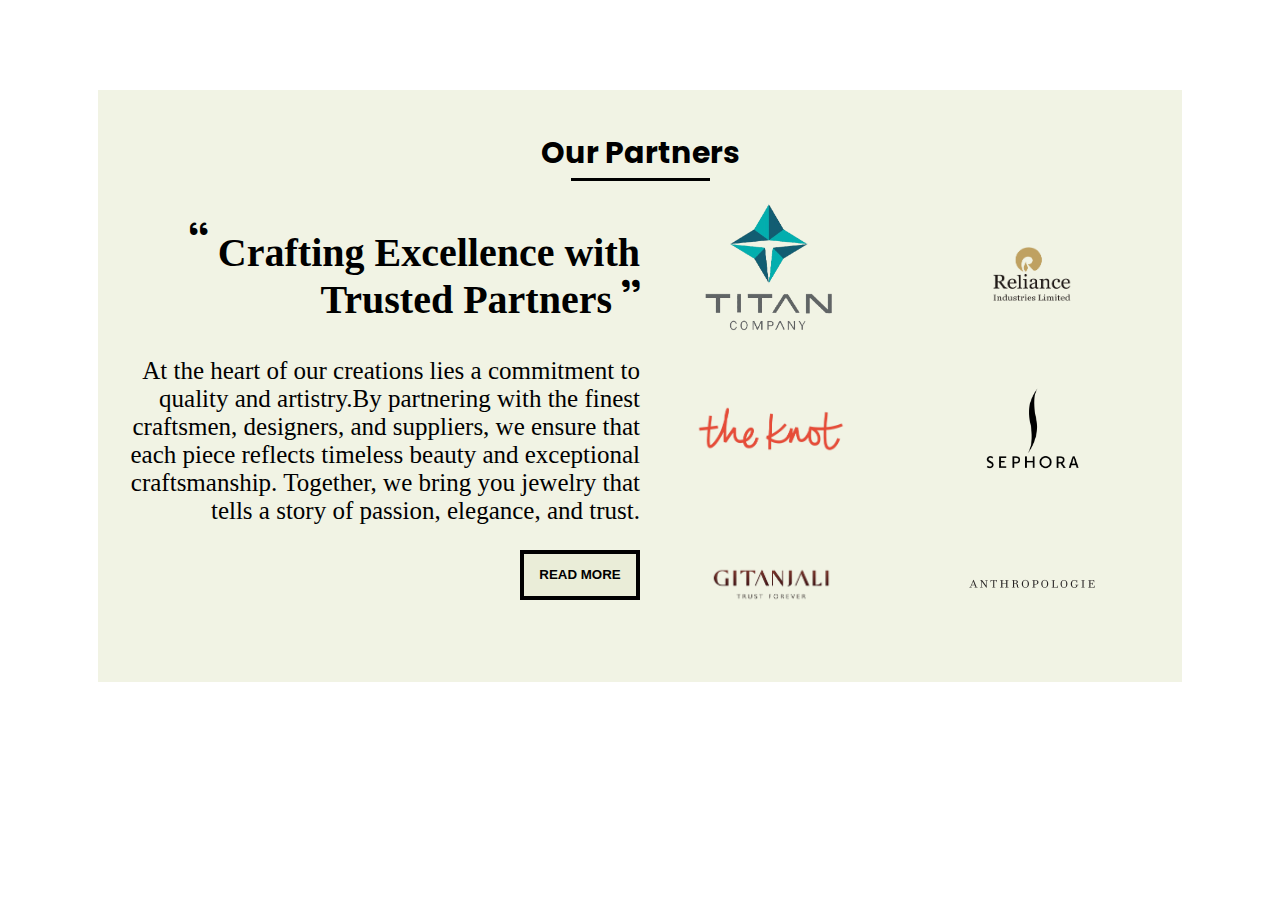
==== partnerwithus/index.html @ a3727a85 "added partner with us section" ====
<!DOCTYPE html>
<html lang="en">
<head>
    <meta charset="UTF-8">
    <meta name="viewport" content="width=device-width, initial-scale=1.0">
    <title>Document</title>
    <link rel="stylesheet" href="index.css">
    <link href="https://fonts.googleapis.com/css2?family=Poppins:wght@300;400;500;600;700&display=swap" rel="stylesheet">
    <link rel="stylesheet" href="https://cdnjs.cloudflare.com/ajax/libs/font-awesome/6.0.0/css/all.min.css">
</head>
<body>
    <div class="container" style="border-color: black;border-width: 2px;display: flex;flex-direction: column;align-items: center;background-color: rgba(216, 220, 179, 0.358);margin:90px;padding: 20px;height: auto;">
        <div> <h1 class="partners-h">Our Partners</h1></div>
        <div class="logos-info">
            <div class="info" >
                           <h2 style="font-size:40px;"><i class="fa-solid fa-quote-left" style="font-size:20px;position: relative;top: -30px;"></i> Crafting Excellence with <br>Trusted Partners <i class="fa-solid fa-quote-right" style="position: relative;top: -20px;font-size: 20px;"></i></h2>
                           <p style="font-size:25px;">At the heart of our creations lies a commitment to quality and artistry.By partnering with the finest craftsmen, designers, and suppliers, we ensure that each piece reflects timeless beauty and exceptional craftsmanship. Together, we bring you jewelry that tells a story of passion, elegance, and trust.</p>
                        <button type="button" class="readmore">READ MORE</button>
                        </div>
            <div class="logo" >
                 <img src="./images/logo1.png">
                 <img src="./images/logo2.png">
                 <img src="./images/logo6.png" alt="">
                 <img src="./images/logo4.png">
                 <img src="./images/logo7.png">
                 <img src="./images/logo3.png" alt="">
            </div>
        </div>
        
    </div>
</body>
</html>
---- partnerwithus/index.css ----
.partners-h {
    position: relative;
    font-size: 30px;
    font-weight: bold;
    display: flex;
    flex-direction: column;
    justify-content: center;
    font-family:'Poppins', sans-serif;;
}
.partners-h::after{
       display: flex;
       align-items: center;
       content: "";
       position: absolute;
       display: block;
       height: 3px;
       width: 70%;
       background-color: black;
       bottom: -5px;
       left: 30px;
} 
.logos-info{
   display: grid;
   grid-template-columns: repeat(2,1fr);
}
img{
    width: 150px;
}
.info{
    text-align:right ;
}
.readmore{
    width: 120px;
    height: 50px;
    background-color: rgba(216, 220, 179, 0.251);
    color: rgb(0, 0, 0);
    position: relative;padding: 10px;
    font-family: 'Roboto Condensed', sans-serif;
    font-size: 15p;
    font-weight: 900;
    border: 4px solid black;
    cursor: pointer;
}
.logo{
    display: grid;
    grid-template-columns: repeat(2,1fr);
    grid-template-rows:repeat(3,1fr);
    justify-items: center;
    align-items: center;
}

@media (max-width:1200px) and (min-width:0){
    .logos-info{
        display: flex;
        flex-direction: column;
    }
    .logo{
        display: grid;
        grid-template-columns: repeat(3,1fr);
        grid-template-rows: repeat(2,1fr);
        column-gap: 30PX;
    }
    .info{
        text-align: center;
    }

}
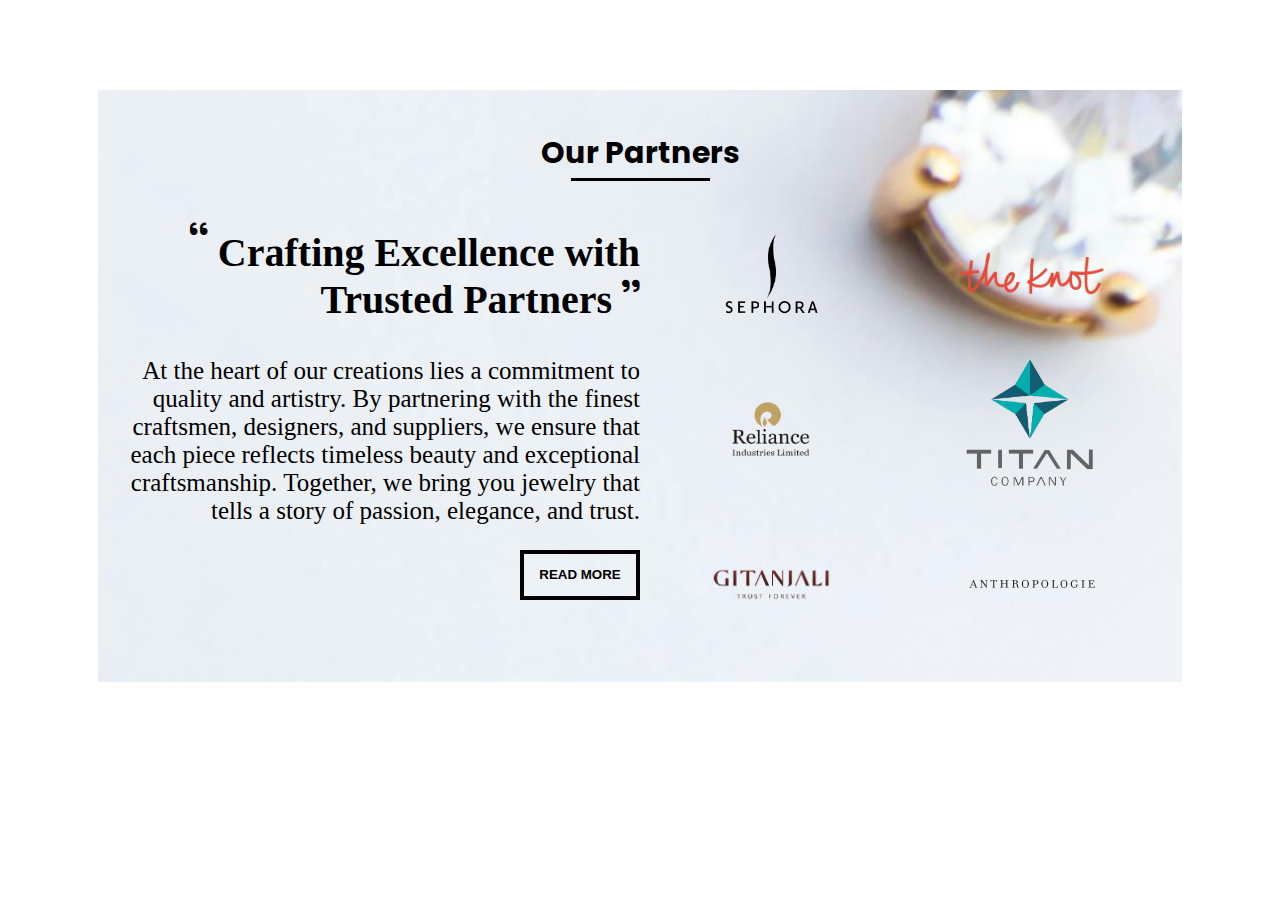
==== commit 44b48860: "changes made in css file and changed the background" ====
--- a/partnerwithus/index.html
+++ b/partnerwithus/index.html
@@ -9,21 +9,21 @@
     <link rel="stylesheet" href="https://cdnjs.cloudflare.com/ajax/libs/font-awesome/6.0.0/css/all.min.css">
 </head>
 <body>
-    <div class="container" style="border-color: black;border-width: 2px;display: flex;flex-direction: column;align-items: center;background-color: rgba(216, 220, 179, 0.358);margin:90px;padding: 20px;height: auto;">
+    <div class="container" style="border-color: black;border-width: 2px;display: flex;flex-direction: column;align-items: center;background-color: rgba(216, 220, 179, 0.358);margin:90px;padding: 20px;height: auto;background-image: url(./images/jewellery8.jpeg);backdrop-filter: 50px;background-position-y:bottom;background-position-x: left;">
         <div> <h1 class="partners-h">Our Partners</h1></div>
         <div class="logos-info">
             <div class="info" >
                            <h2 style="font-size:40px;"><i class="fa-solid fa-quote-left" style="font-size:20px;position: relative;top: -30px;"></i> Crafting Excellence with <br>Trusted Partners <i class="fa-solid fa-quote-right" style="position: relative;top: -20px;font-size: 20px;"></i></h2>
-                           <p style="font-size:25px;">At the heart of our creations lies a commitment to quality and artistry.By partnering with the finest craftsmen, designers, and suppliers, we ensure that each piece reflects timeless beauty and exceptional craftsmanship. Together, we bring you jewelry that tells a story of passion, elegance, and trust.</p>
+                           <p style="font-size:25px;">At the heart of our creations lies a commitment to quality and artistry. By partnering with the finest craftsmen, designers, and suppliers, we ensure that each piece reflects timeless beauty and exceptional craftsmanship. Together, we bring you jewelry that tells a story of passion, elegance, and trust.</p>
                         <button type="button" class="readmore">READ MORE</button>
                         </div>
             <div class="logo" >
-                 <img src="./images/logo1.png">
-                 <img src="./images/logo2.png">
-                 <img src="./images/logo6.png" alt="">
-                 <img src="./images/logo4.png">
-                 <img src="./images/logo7.png">
-                 <img src="./images/logo3.png" alt="">
+                 <img src="./images/logo4.png" alt="logo1">
+                 <img src="./images/logo6.png" alt="logo2">
+                 <img src="./images/logo2.png" alt="logo3">
+                 <img src="./images/logo1.png" alt="logo4">
+                 <img src="./images/logo7.png" alt="logo5">
+                 <img src="./images/logo3.png" alt="logo6">
             </div>
         </div>
         
--- a/partnerwithus/index.css
+++ b/partnerwithus/index.css
@@ -32,7 +32,7 @@
 .readmore{
     width: 120px;
     height: 50px;
-    background-color: rgba(216, 220, 179, 0.251);
+    background-color: inherit;
     color: rgb(0, 0, 0);
     position: relative;padding: 10px;
     font-family: 'Roboto Condensed', sans-serif;
@@ -63,5 +63,6 @@
     .info{
         text-align: center;
     }
+    
 
 }